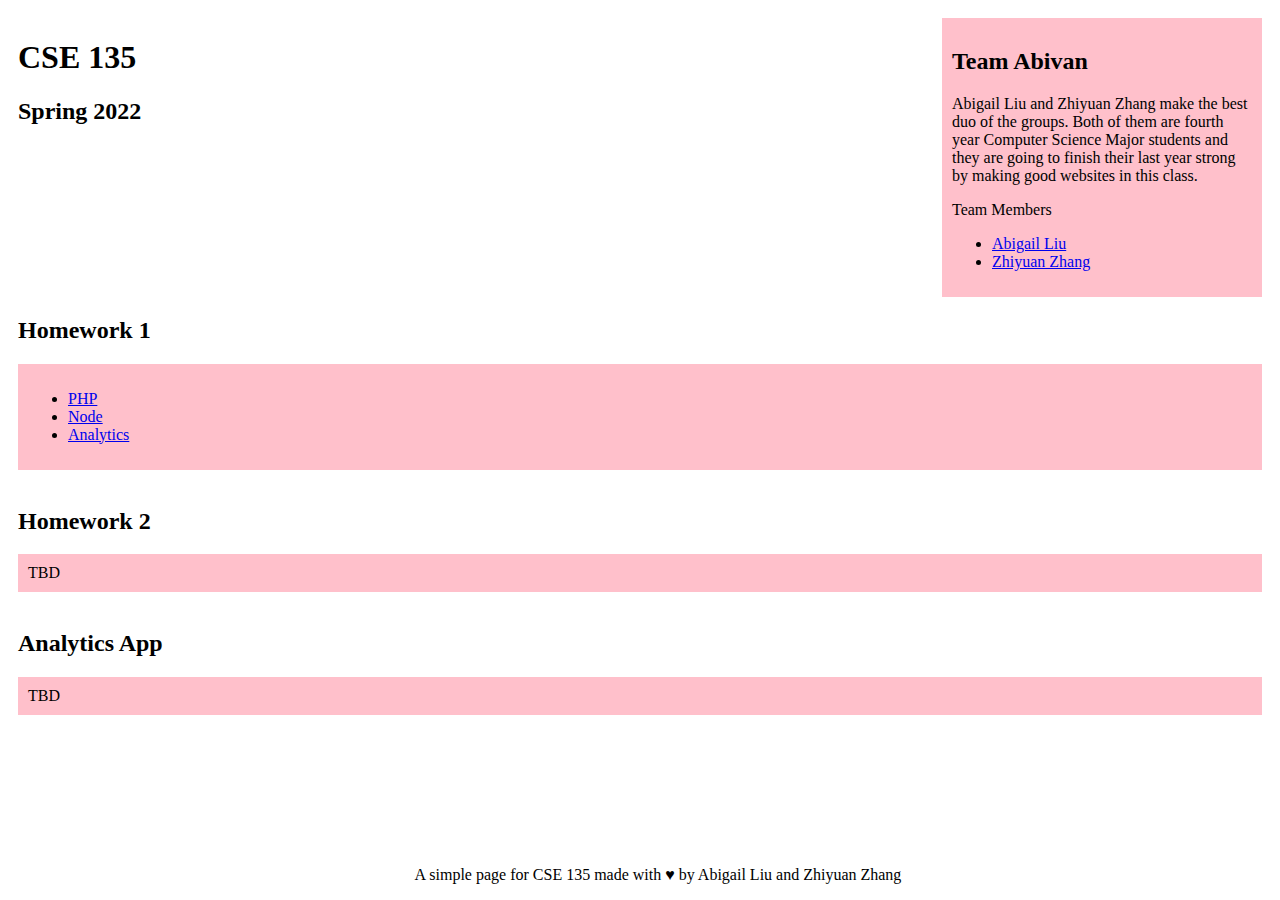
==== index.html @ f6469238 "first commit" ====
<!DOCTYPE html>
<html lang="en">
  <head>
    <meta charset="UTF-8" />
    <meta http-equiv="X-UA-Compatible" content="IE=edge" />
    <meta name="viewport" content="width=device-width, initial-scale=1.0" />
    <title>135Abivan</title>
    <link rel="icon" type="image/x-icon" href="/images/favicon.ico" />
    <link rel="icon" href="data:;base64,=" />
    <link rel="icon" href="data:;base64,iVBORw0KGgo=" />
    <style>
      html {
        margin: 10px;
      }
      header {
        display: flex;
        flex-direction: row;
        flex-basis: 1 1;
        justify-content: space-between;
      }
      h1,
      h2 {
        font-weight: bold;
      }
      div {
        background-color: pink;
        padding: 10px;
      }
      #intro {
        max-width: 300px;
      }
      footer {
        position: absolute;
        width: 100%;
        bottom: 0;
        text-align: center;
      }
    </style>
  </head>
  <body>
    <header>
      <section>
        <h1>CSE 135</h1>
        <h2>Spring 2022</h2>
      </section>
      <section>
        <div>
          <h2>Team Abivan</h2>
          <p id="intro">
            Abigail Liu and Zhiyuan Zhang make the best duo of the groups. Both
            of them are fourth year Computer Science Major students and they are
            going to finish their last year strong by making good websites in
            this class.
          </p>
          <span> Team Members </span>
          <ul>
            <li><a href="./Abigail/index.html">Abigail Liu</a></li>
            <li><a href="./Zhiyuan/index.html">Zhiyuan Zhang</a></li>
          </ul>
        </div>
      </section>
    </header>
    <main>
      <section>
        <h2>Homework 1</h2>
        <div>
          <ul>
            <li>
              <a href="#">PHP</a>
            </li>
            <li>
              <a href="#">Node</a>
            </li>
            <li>
              <a href="#">Analytics</a>
            </li>
          </ul>
        </div>
      </section>
      <br />
      <section>
        <h2>Homework 2</h2>
        <div>TBD</div>
      </section>
      <br />
      <section>
        <h2>Analytics App</h2>
        <div>TBD</div>
      </section>
    </main>
  </body>
  <footer>
    <p>
      A simple page for CSE 135 made with &hearts; by Abigail Liu and Zhiyuan
      Zhang
    </p>
  </footer>
</html>
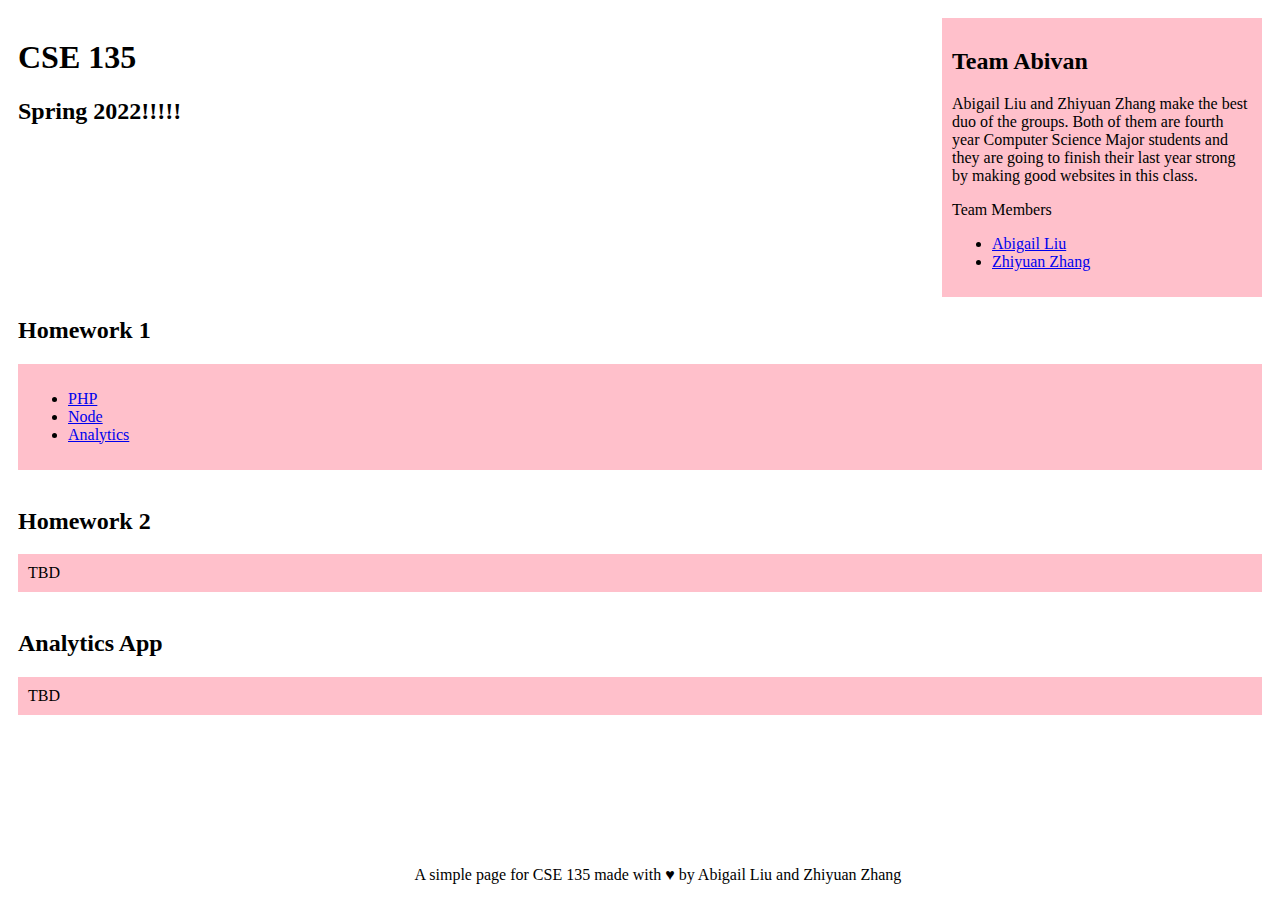
==== commit b06c7864: "add hello.php" ====
--- a/index.html
+++ b/index.html
@@ -41,7 +41,7 @@
     <header>
       <section>
         <h1>CSE 135</h1>
-        <h2>Spring 2022</h2>
+        <h2>Spring 2022!!!!!</h2>
       </section>
       <section>
         <div>
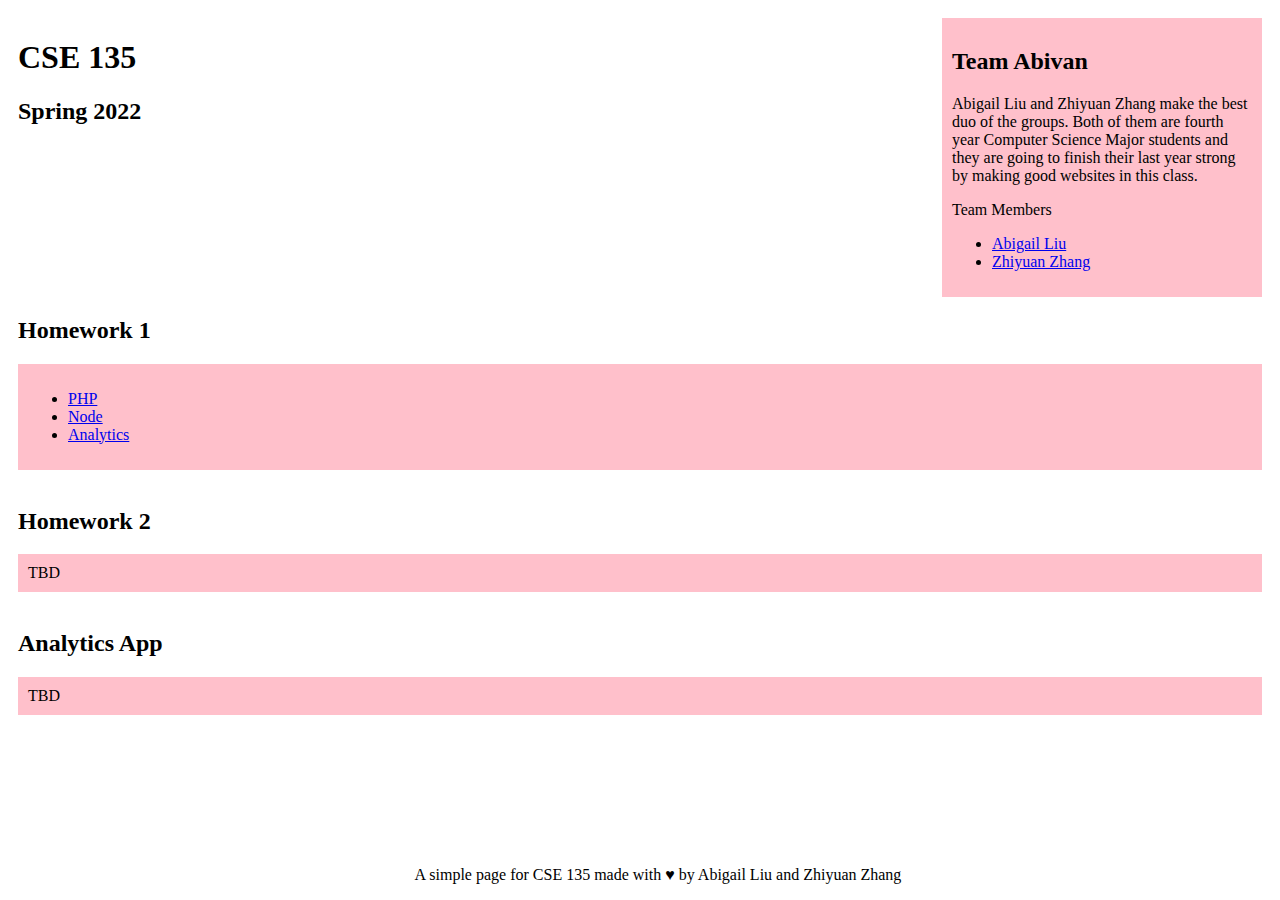
==== commit 8b30339a: "test hook" ====
--- a/index.html
+++ b/index.html
@@ -41,7 +41,7 @@
     <header>
       <section>
         <h1>CSE 135</h1>
-        <h2>Spring 2022!!!!!</h2>
+        <h2>Spring 2022</h2>
       </section>
       <section>
         <div>
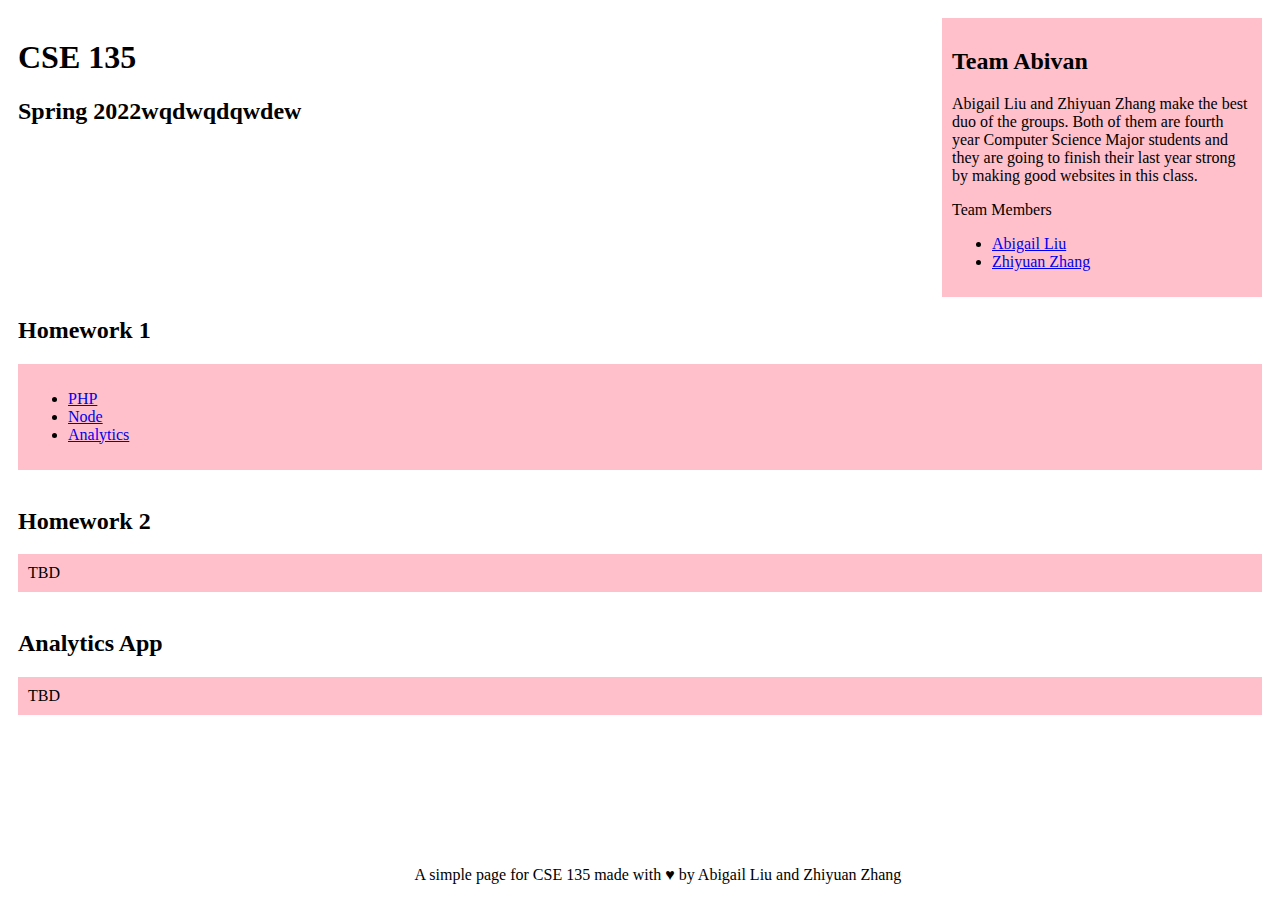
==== commit 4eb4d8b0: "test hook" ====
--- a/index.html
+++ b/index.html
@@ -41,7 +41,7 @@
     <header>
       <section>
         <h1>CSE 135</h1>
-        <h2>Spring 2022</h2>
+        <h2>Spring 2022wqdwqdqwdew</h2>
       </section>
       <section>
         <div>
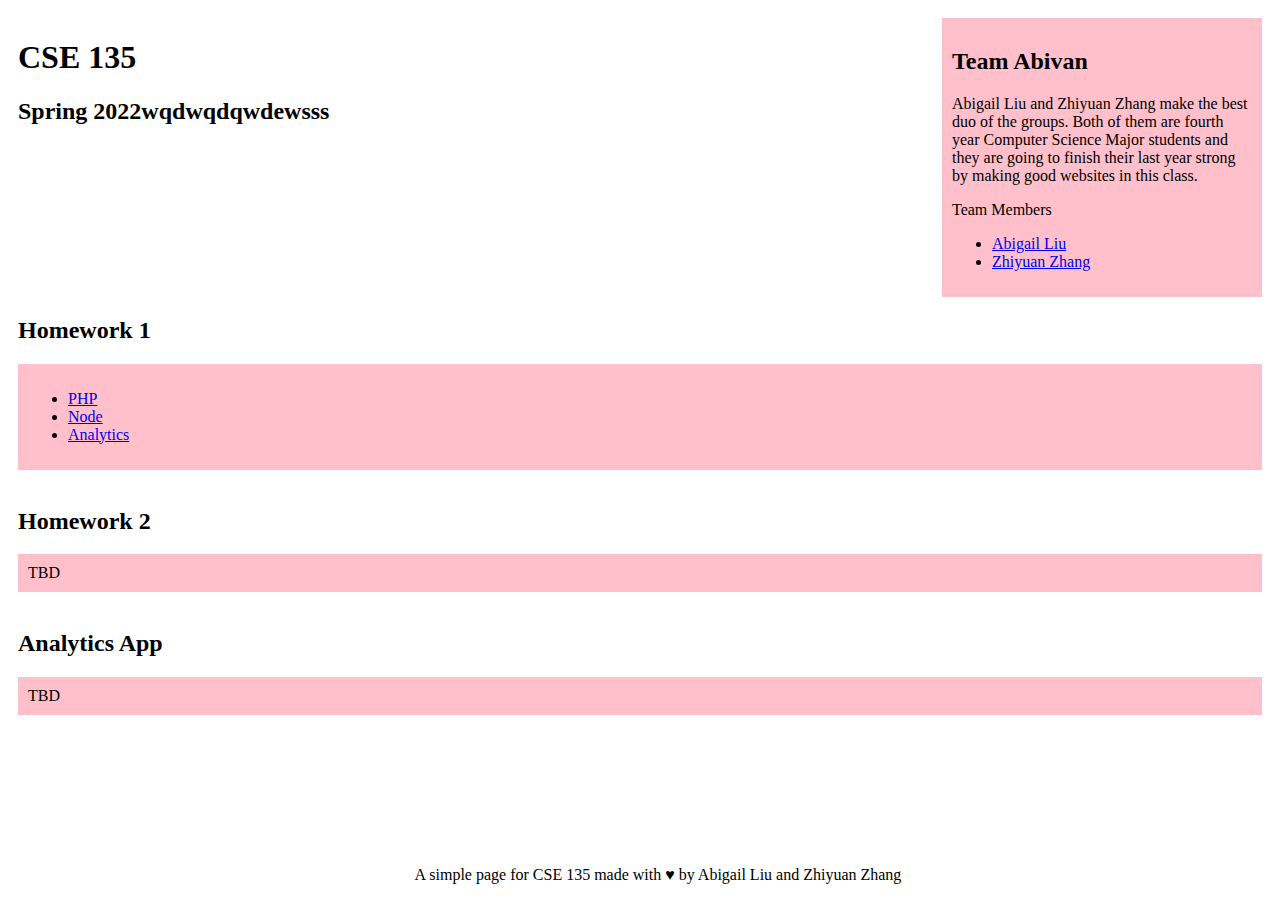
==== commit e100ccb2: "test hook" ====
--- a/index.html
+++ b/index.html
@@ -41,7 +41,7 @@
     <header>
       <section>
         <h1>CSE 135</h1>
-        <h2>Spring 2022wqdwqdqwdew</h2>
+        <h2>Spring 2022wqdwqdqwdewsss</h2>
       </section>
       <section>
         <div>
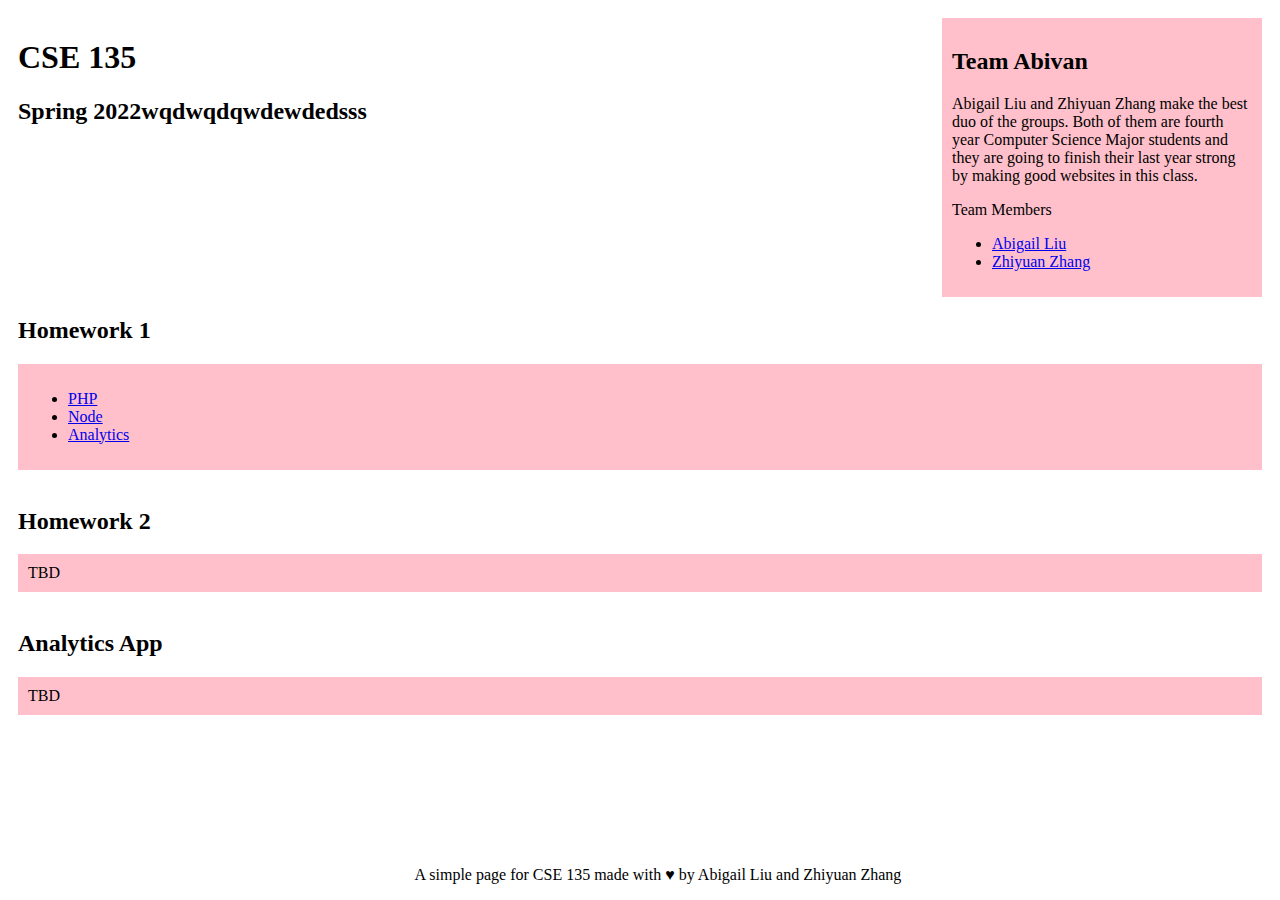
==== commit 18a907e4: "test hook" ====
--- a/index.html
+++ b/index.html
@@ -41,7 +41,7 @@
     <header>
       <section>
         <h1>CSE 135</h1>
-        <h2>Spring 2022wqdwqdqwdewsss</h2>
+        <h2>Spring 2022wqdwqdqwdewdedsss</h2>
       </section>
       <section>
         <div>
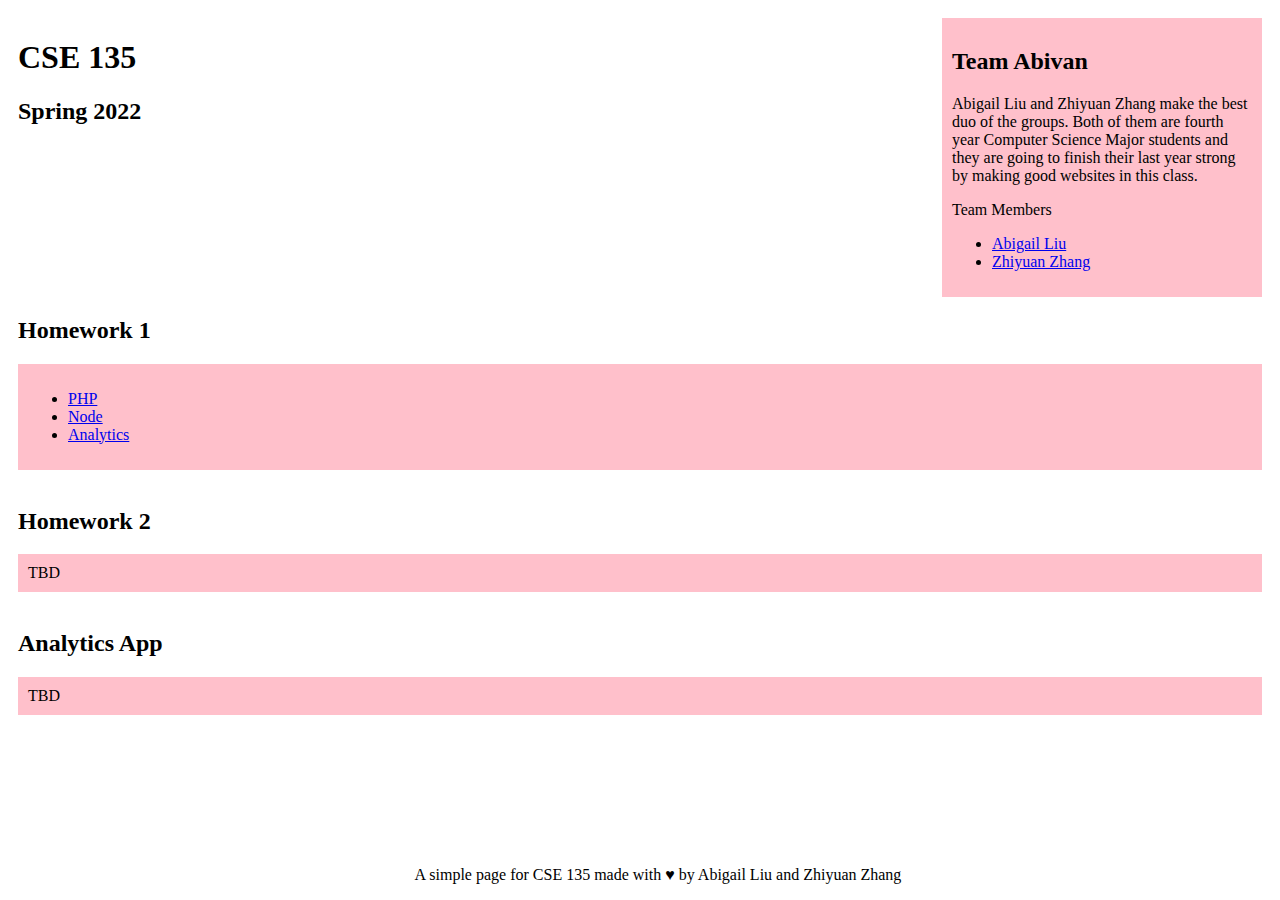
==== commit fb1c6923: "test hook" ====
--- a/index.html
+++ b/index.html
@@ -41,7 +41,7 @@
     <header>
       <section>
         <h1>CSE 135</h1>
-        <h2>Spring 2022wqdwqdqwdewdedsss</h2>
+        <h2>Spring 2022</h2>
       </section>
       <section>
         <div>
